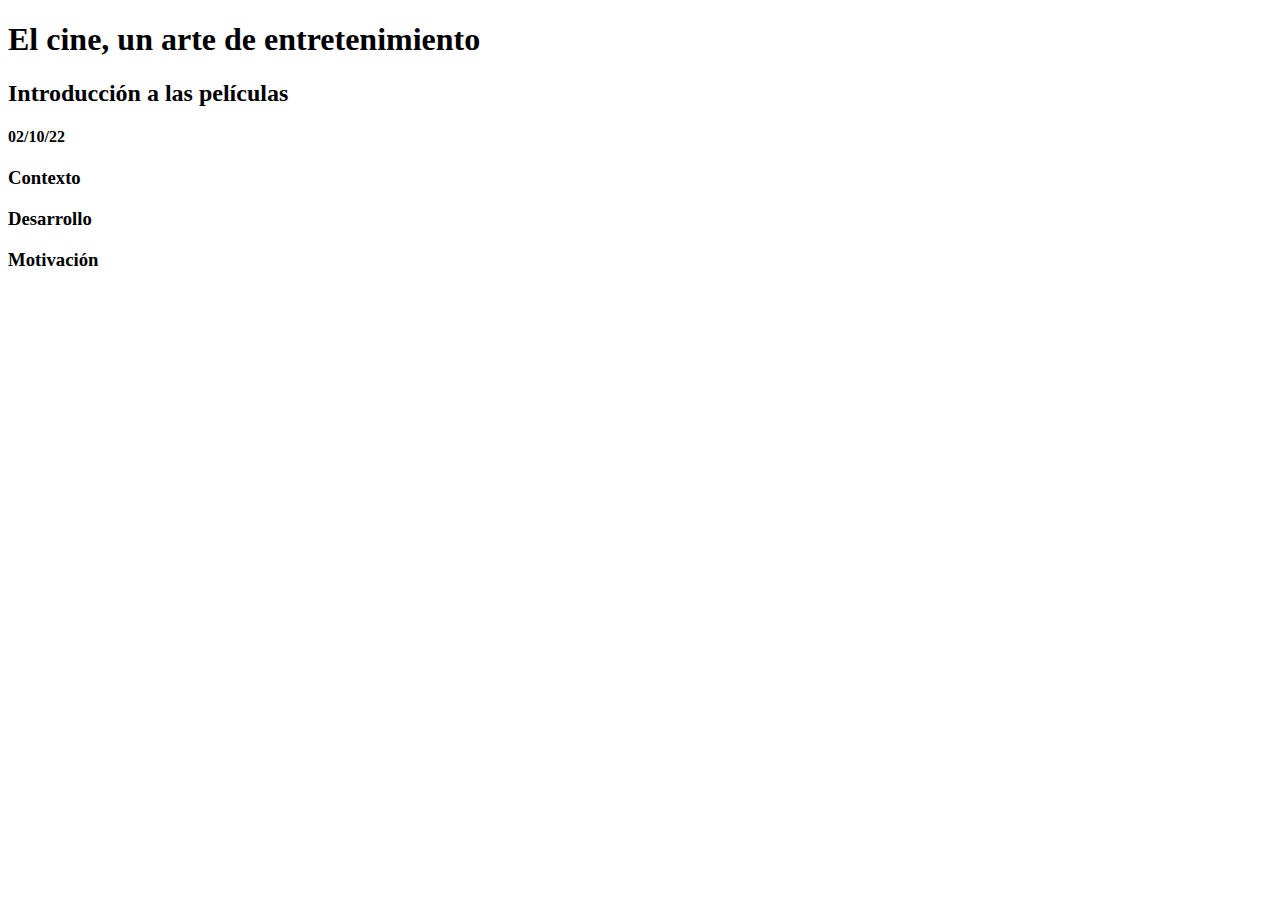
==== cine.html @ 80ec4529 "las dos propuestas hechas codigo" ====
<!DOCTYPE html>
<html lang="es">
<head>
    <meta charset="UTF-8">
    <title>El cine</title>
</head>
<body>
    <!--empieza section-->
    <section>
        <!--título de la página-->
        <header>
            <h1>El cine, un arte de entretenimiento</h1>
        </header>
        <!--para uso en un futuro-->
        <main>
            <!--inicia: introducción a los juegos de mesa-->
            <article>
                <header>
                    <hgroup>
                        <!--título del artículo-->
                        <h2>Introducción a las películas</h2>
                        <!--fecha-->
                        <h4>02/10/22</h4>
                    </hgroup>
                </header>
                <div>
                    <!--subtítulo 1-->
                    <h3>Contexto</h3>
                    <p></p>
                    <!--subtítulo 2-->
                    <h3>Desarrollo</h3>
                    <p></p>
                    <p></p>
                    <!--subtítulo 3-->
                    <h3>Motivación</h3>
                    <p></p>
                </div>
                <footer></footer>
            </article>
        </main>
        <!--no se ocupa aún-->
        <aside></aside>
        <footer></footer>
    </section>
</body>
</html>
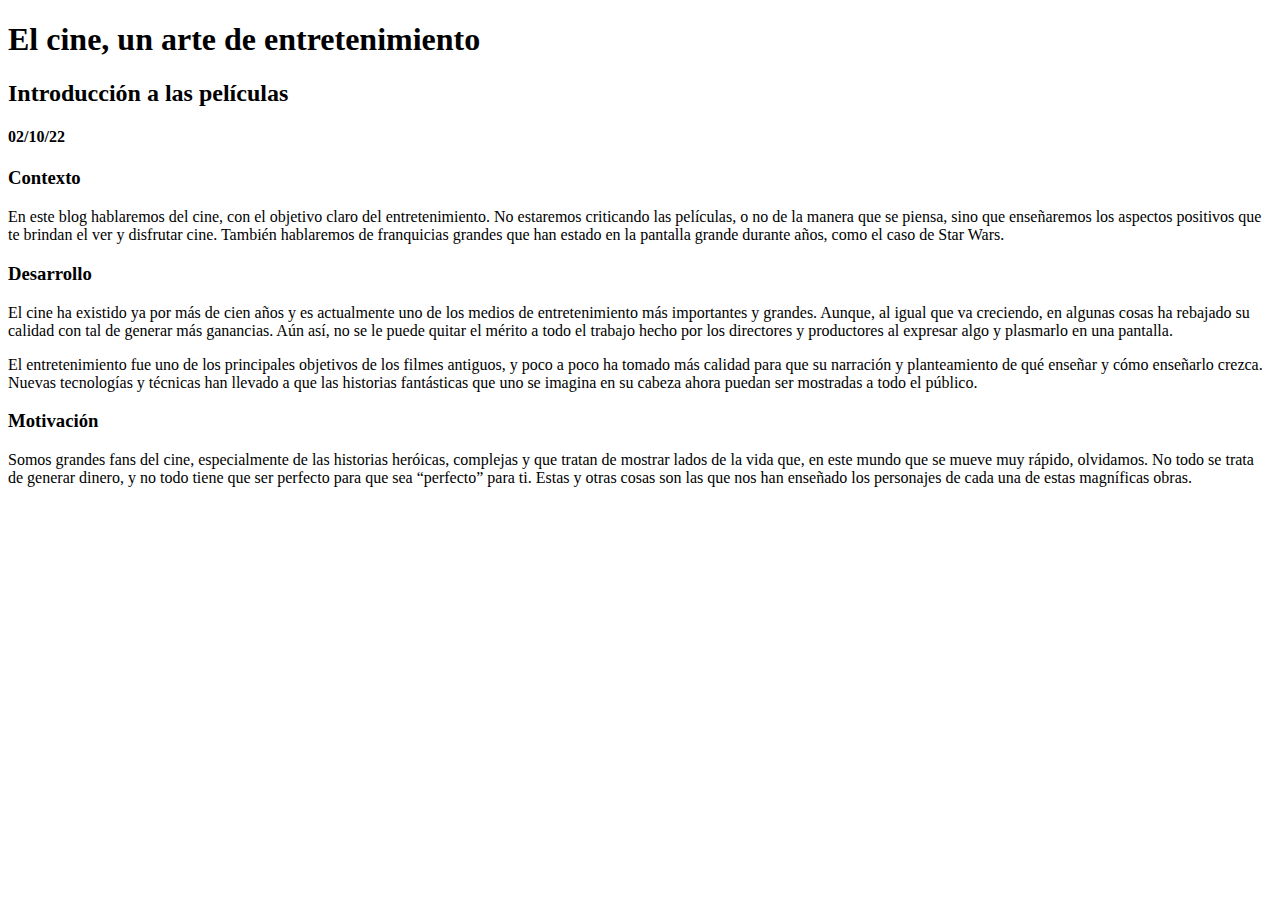
==== commit ba15b944: "acabado de semana 2" ====
--- a/cine.html
+++ b/cine.html
@@ -26,14 +26,14 @@
                 <div>
                     <!--subtítulo 1-->
                     <h3>Contexto</h3>
-                    <p></p>
+                    <p>En este blog hablaremos del cine, con el objetivo claro del entretenimiento. No estaremos criticando las películas, o no de la manera que se piensa, sino que enseñaremos los aspectos positivos que te brindan el ver y disfrutar cine. También hablaremos de franquicias grandes que han estado en la pantalla grande durante años, como el caso de Star Wars. </p>
                     <!--subtítulo 2-->
                     <h3>Desarrollo</h3>
-                    <p></p>
-                    <p></p>
+                    <p>El cine ha existido ya por más de cien años y es actualmente uno de los medios de entretenimiento más importantes y grandes. Aunque, al igual que va creciendo, en algunas cosas ha rebajado su calidad con tal de generar más ganancias. Aún así, no se le puede quitar el mérito a todo el trabajo hecho por los directores y productores al expresar algo y plasmarlo en una pantalla. </p>
+                    <p>El entretenimiento fue uno de los principales objetivos de los filmes antiguos, y poco a poco ha tomado más calidad para que su narración y planteamiento de qué enseñar y cómo enseñarlo crezca. Nuevas tecnologías y técnicas han llevado a que las historias fantásticas que uno se imagina en su cabeza ahora puedan ser mostradas a todo el público. </p>
                     <!--subtítulo 3-->
                     <h3>Motivación</h3>
-                    <p></p>
+                    <p>Somos grandes fans del cine, especialmente de las historias heróicas, complejas y que tratan de mostrar lados de la vida que, en este mundo que se mueve muy rápido, olvidamos. No todo se trata de generar dinero, y no todo tiene que ser perfecto para que sea “perfecto” para ti. Estas y otras cosas son las que nos han enseñado los personajes de cada una de estas magníficas obras. </p>
                 </div>
                 <footer></footer>
             </article>
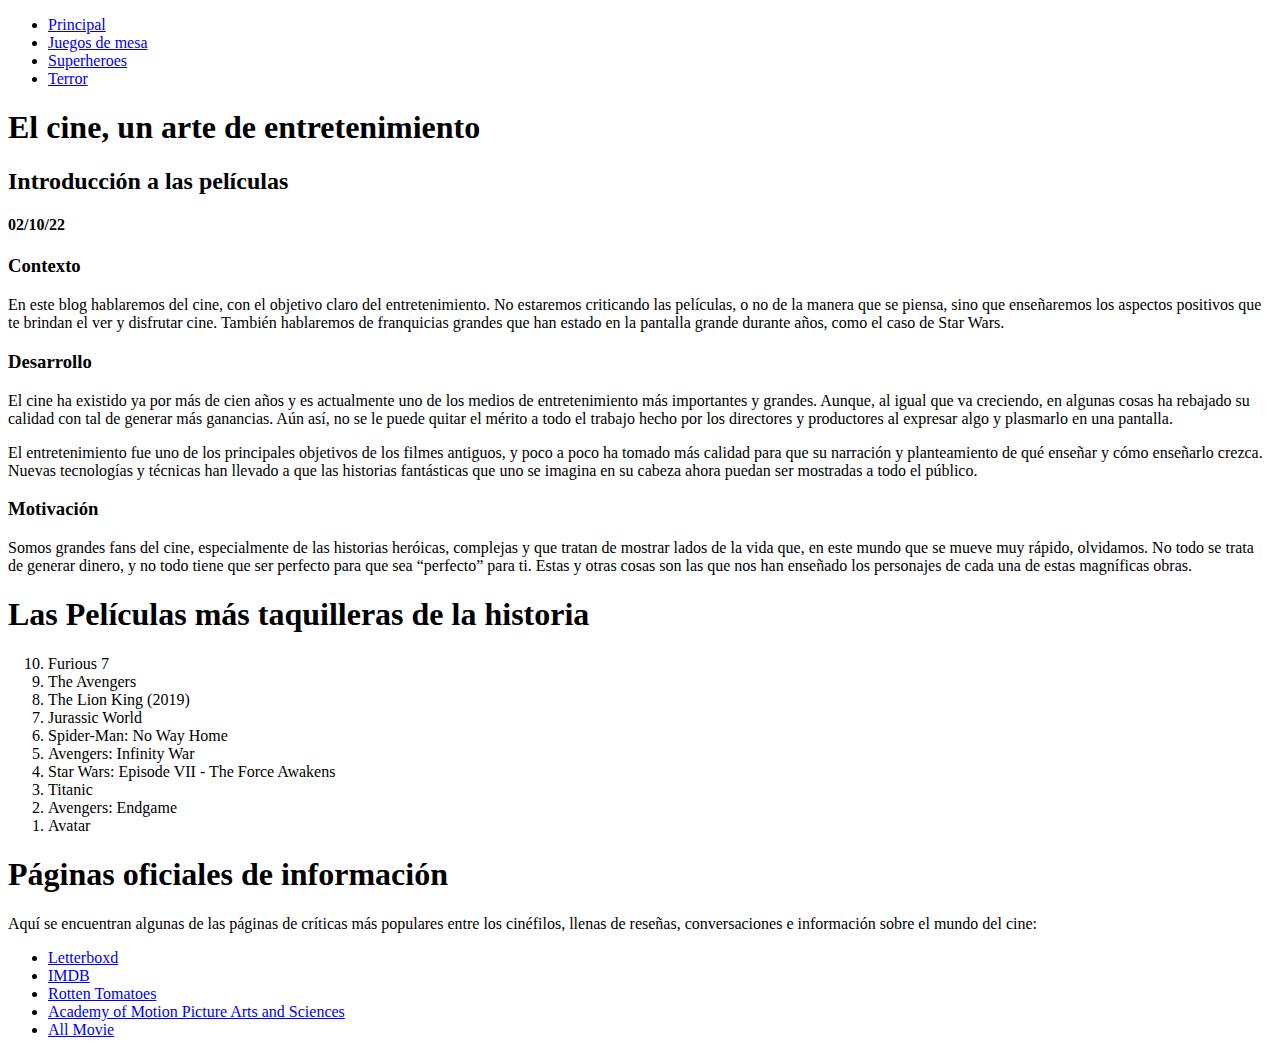
==== commit 07add915: "PAE 3" ====
--- a/cine.html
+++ b/cine.html
@@ -5,6 +5,18 @@
     <title>El cine</title>
 </head>
 <body>
+    <!--Inicio de la barra de navegación-->
+    <nav>
+        <ul>
+                
+            <li><a href="root\index.html" target="_blank">Principal</a></li>
+            <li><a href="juegosdemesa.html">Juegos de mesa</a></li>
+                <li><a href="superheroes.html">Superheroes</a></li>
+                <li><a href="terror.html">Terror</a></li>
+            </ul>
+            <!--Fin de la barra de navegación-->
+        </nav>
+        <!--empie
     <!--empieza section-->
     <section>
         <!--título de la página-->
@@ -35,6 +47,35 @@
                     <h3>Motivación</h3>
                     <p>Somos grandes fans del cine, especialmente de las historias heróicas, complejas y que tratan de mostrar lados de la vida que, en este mundo que se mueve muy rápido, olvidamos. No todo se trata de generar dinero, y no todo tiene que ser perfecto para que sea “perfecto” para ti. Estas y otras cosas son las que nos han enseñado los personajes de cada una de estas magníficas obras. </p>
                 </div>
+                <div>
+                    <!--Inicia ranking-->
+                    <h1>Las Películas más taquilleras de la historia</h1>
+                    <ol reversed>
+                        <li>Furious 7</li>
+                        <li>The Avengers</li>
+                        <li>The Lion King (2019)</li>
+                        <li>Jurassic World</li>
+                        <li>Spider-Man: No Way Home</li>
+                        <li>Avengers: Infinity War</li>
+                        <li>Star Wars: Episode VII - The Force Awakens</li>
+                        <li>Titanic</li>
+                        <li>Avengers: Endgame</li>
+                        <li>Avatar</li>
+                    </ol>
+                    <!--Termina ranking-->
+
+                    <!--Inicia fuente de referencias-->
+                    <h1>Páginas oficiales de información</h1>
+                    <p>Aquí se encuentran algunas de las páginas de críticas más populares entre los cinéfilos, llenas de reseñas, conversaciones e información sobre el mundo del cine:</p>
+                    <ul>
+                        <li><a href=https://letterboxd.com>Letterboxd</a></li>
+                        <li><a href=https://www.imdb.com>IMDB</a></li>
+                        <li><a href=https://www.rottentomatoes.com>Rotten Tomatoes</a></li>
+                        <li><a href=https://www.oscars.org>Academy of Motion Picture Arts and Sciences</a></li>
+                        <li><a href=https://www.allmovie.com>All Movie</a></li>
+                    </ul>
+                    <!--Termina fuente de información-->
+                </div>
                 <footer></footer>
             </article>
         </main>
